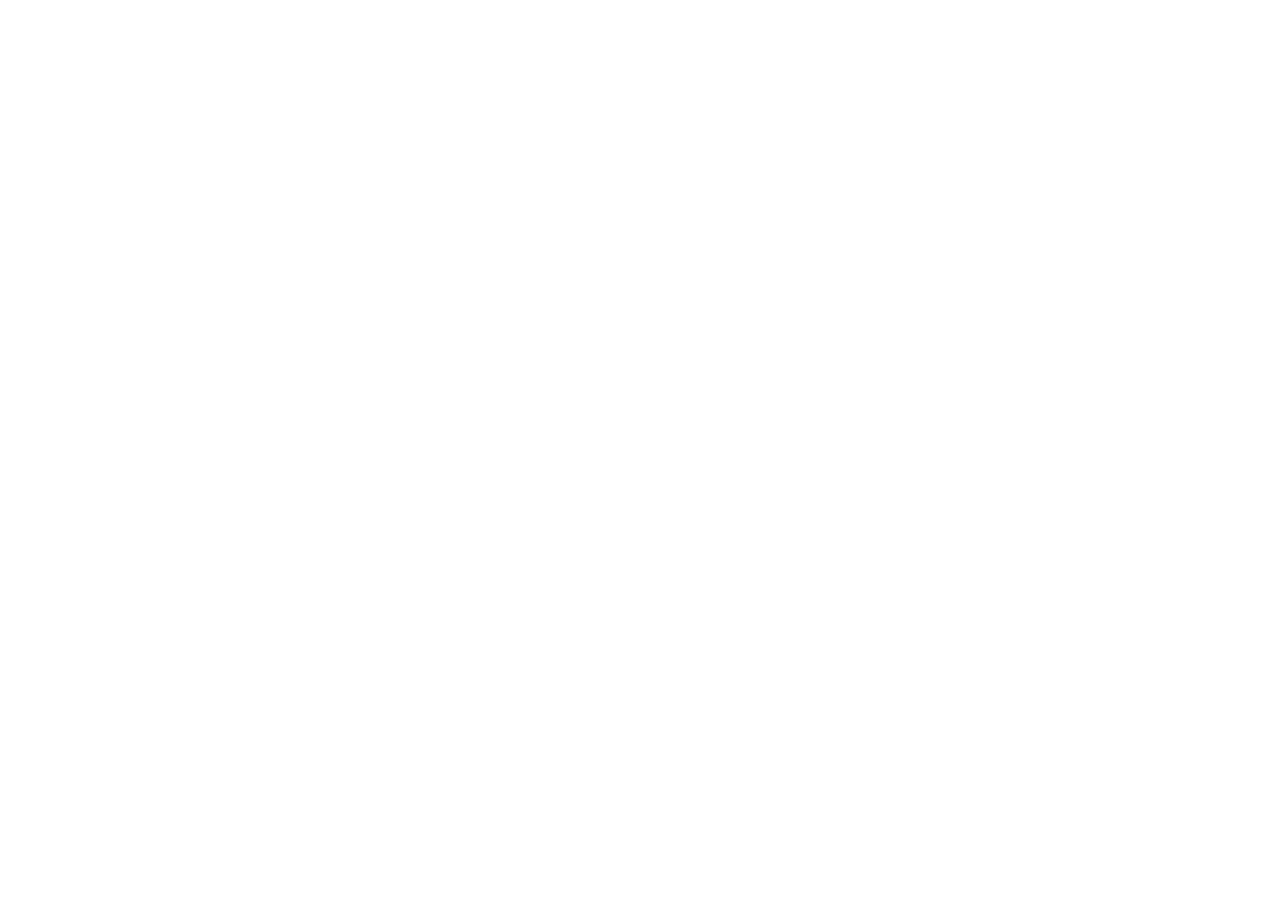
==== index/calculadora.html @ c06ab53b "index criado" ====
<!DOCTYPE html>
<html lang="pt-br">
<head>
    <meta charset="UTF-8">
    <meta name="viewport" content="width=device-width, initial-scale=1.0">
    <title>Document</title>
</head>
<body>
    
</body>
</html>
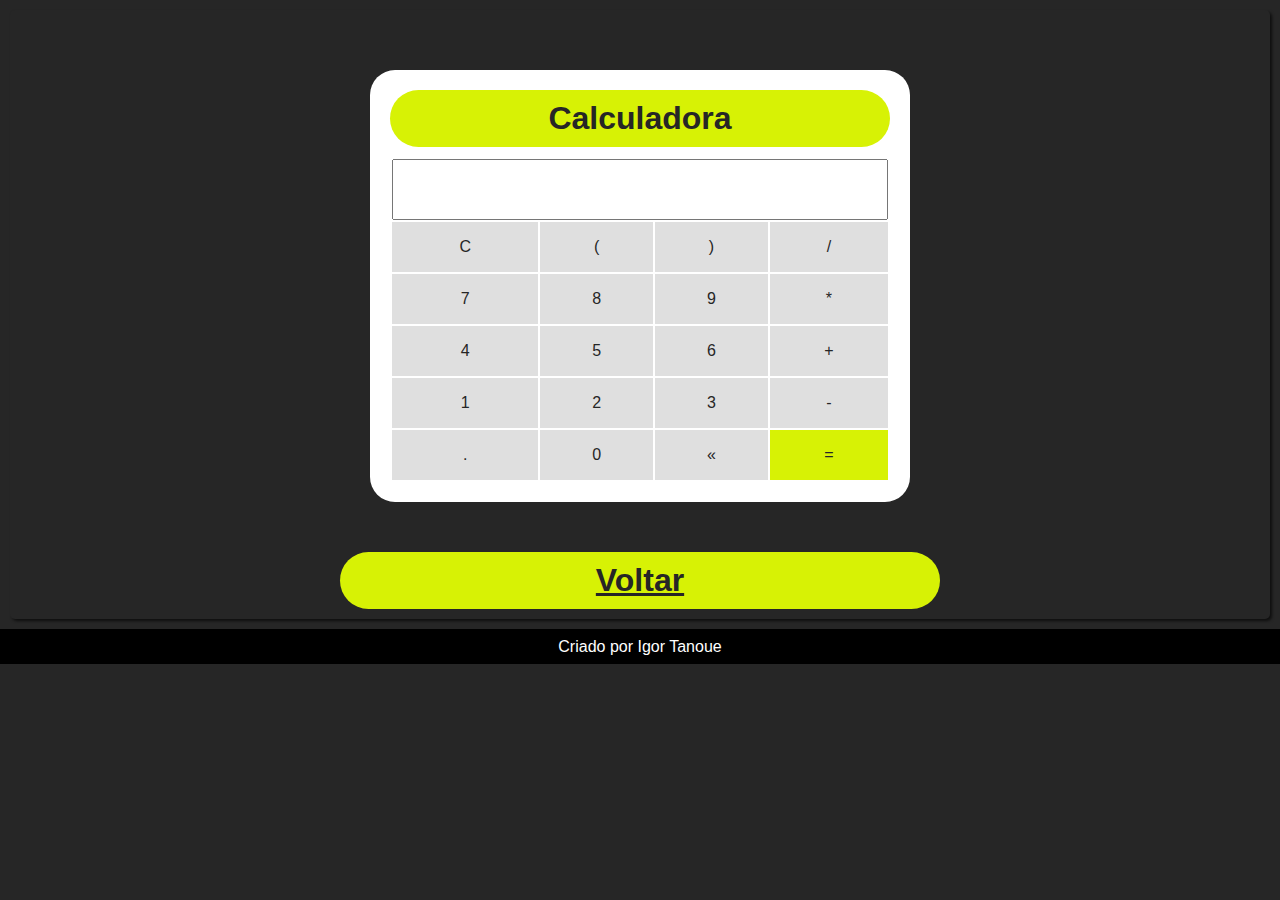
==== commit 6e7c6d41: "calculadora" ====
--- a/index/calculadora.html
+++ b/index/calculadora.html
@@ -3,9 +3,59 @@
 <head>
     <meta charset="UTF-8">
     <meta name="viewport" content="width=device-width, initial-scale=1.0">
-    <title>Document</title>
+    <title>Calculadora</title>
+    <link rel="stylesheet" href="asssets/css/calc.css">
+    <link rel="stylesheet" href="asssets/css/style.css">
+    
 </head>
 <body>
-    
+    <main>
+        <section class="container">
+           
+            <table class="calculadora">
+                <h1>Calculadora</h1>
+                <tr>
+                    <td colspan="4"><input type="text" class="display"></td>
+                </tr>
+                <tr>
+                    <td><button class="btn btn-clear">C</button></td>
+                    <td><button class="btn btn-num">(</button></td>
+                    <td><button class="btn btn-num">)</button></td>
+                    <td><button class="btn btn-num">/</button></td>
+                </tr>
+                <tr>
+                    <td><button class="btn btn-clear">7</button></td>
+                    <td><button class="btn btn-num">8</button></td>
+                    <td><button class="btn btn-num">9</button></td>
+                    <td><button class="btn btn-num">*</button></td>
+                </tr>
+                <tr>
+                    <td><button class="btn btn-clear">4</button></td>
+                    <td><button class="btn btn-num">5</button></td>
+                    <td><button class="btn btn-num">6</button></td>
+                    <td><button class="btn btn-num">+</button></td>
+                </tr>
+                <tr>
+                    <td><button class="btn btn-clear">1</button></td>
+                    <td><button class="btn btn-num">2</button></td>
+                    <td><button class="btn btn-num">3</button></td>
+                    <td><button class="btn btn-num">-</button></td>
+                </tr>
+                <tr>
+                    <td><button class="btn btn-clear">.</button></td>
+                    <td><button class="btn btn-num">0</button></td>
+                    <td><button class="btn btn-del">&laquo;</button></td>
+                    <td><button class="btn btn-eq">=</button></td>
+                </tr>
+
+
+            </table>
+        </section>
+        <h1 class="voltar"><a href="index.html" target="_self">Voltar</a></h1>
+        <script src="asssets/js/calc.js"></script>
+    </main>
+    <footer>
+        Criado por <a href="https://github.com/igortanoue" target="_blank">Igor Tanoue</a>
+    </footer>
 </body>
 </html>--- a/index/asssets/css/calc.css
+++ b/index/asssets/css/calc.css
@@ -0,0 +1,73 @@
+.container {
+    max-width: 540px;
+    margin: 50px auto;
+    background-color: white;
+    padding: 20px;
+    border-radius: 25px;
+
+}
+
+form input,
+form label,
+form button {
+    display: block;
+    width: 100%;
+    margin-bottom: 10px;
+    margin-top: 10px;
+    text-align: center;
+}
+
+form input {
+    font-size: 24px;
+    height: 50px;
+    padding: 0 20px;
+}
+
+form input:focus {
+    outline: 1px solid var(--primary-color)
+}
+
+form button:hover {
+    background-color: var(--secondary-color);
+}
+
+form button:active {
+    background-color: var(--thirt-color);
+}
+
+.calculadora {
+    width: 500px;
+}
+
+.display {
+    font-size: 2em;
+    width: 100%;
+    text-align: right;
+    padding: 10px;
+}
+
+.btn {
+    width: 100%;
+    height: 50px;
+    font-size: 1em;
+    border:none;
+    background-color: #dfdfdf;
+    cursor:pointer
+
+}
+
+.btn:hover {
+    background: #aaa9a9;
+}
+.btn-eq {
+    background: #D7F205;
+}
+.btn-eq:hover {
+    background: #a0b407;
+}
+
+.voltar {
+    width: 600px;
+    margin: auto;
+    border-radius: 50px;
+}--- a/index/asssets/css/style.css
+++ b/index/asssets/css/style.css
@@ -0,0 +1,153 @@
+* {
+    font-family: Arial, Helvetica, sans-serif;
+    margin: 0px;
+    padding: 0pc; 
+    box-sizing: border-box;
+    color: var(--cor4);
+    
+}
+
+:root {
+    --cor0: #5581D9;
+    --cor1: #5E88BF;
+    --cor2: #D7F205;
+    --cor3: #F2E205;
+    --cor4: #262626;
+
+}
+body { 
+    background-color: var(--cor4);
+}
+
+header {
+    text-align: center;
+    background-image: linear-gradient(to right, var(--cor0), var(--cor1))
+}
+
+main {
+    margin: 10px;
+    padding: 10px;
+    border-radius: 5px;
+    box-shadow: 2px 2px 3px rgba(0, 0, 0, 0.63);
+    text-align: justify;
+
+}
+#apresentacao {
+    border: 1px black;
+    display: flex;
+    flex-flow: row wrap;
+    justify-content: right;
+    padding: 5px;
+}
+
+#apresentacao > img {
+    height: 360px;
+    width: 230px;
+    
+}
+
+#apresentacao > p {
+
+    justify-content: left;
+    color: white;
+    line-height: 1.5em;
+    padding: 5px;
+}
+
+main > p {
+    color: white;
+    padding: 5px;
+    line-height: 1.5em;
+}
+
+main > p > img {
+    height: 560px;
+    width: 400px;
+}
+
+main > h2 { 
+    background-color: var(--cor2);
+    text-align: center;
+    padding: 10px;
+    border-radius: 25px;
+}
+
+main > ul > li {
+    padding-top: 10px;
+    line-height: 1.5em;
+    padding-left: 5px;
+    padding-bottom: 5px;
+    color: white;
+    text-align: justify;
+}
+main > ul > li > a {
+    color: white;
+}
+
+h1 {
+    background-color: var(--cor2);
+    text-align: center;
+    padding: 10px;
+    border-radius: 50px;
+    margin-bottom: 10px;
+}
+
+#proj { 
+    border: 1px black;
+    display: flex;
+    flex-flow: row wrap;
+    justify-content: center;
+    padding: 5px;
+}
+
+#proj > a {
+    background-color: var(--cor3);
+    color: black;
+    padding: 10px;
+    margin: 5px;
+    border-radius: 5px;
+    text-decoration: none;
+    text-align: center;
+}
+
+#proj > a:hover {
+    background-color: #e2d73a;
+    color: black;
+    transition: background-color .7s;
+}
+
+#redes { 
+    border: 1px black;
+    display: flex;
+    flex-flow: row wrap;
+    justify-content: center;
+    padding: 5px;
+}
+
+#redes > a {
+    background-color: var(--cor3);
+    color: black;
+    padding: 10px;
+    margin: 5px;
+    border-radius: 5px;
+    text-decoration: none;
+    text-align: center;
+}
+
+#redes > a:hover {
+    background-color: #e2d73a;
+    color: black;
+    transition: background-color .7s;
+}
+
+footer {
+    background-color: black;
+    text-align: center;
+    color: white;
+    padding: 8.5px;
+}
+
+footer > a {
+    text-decoration: none;
+    color: white;
+}
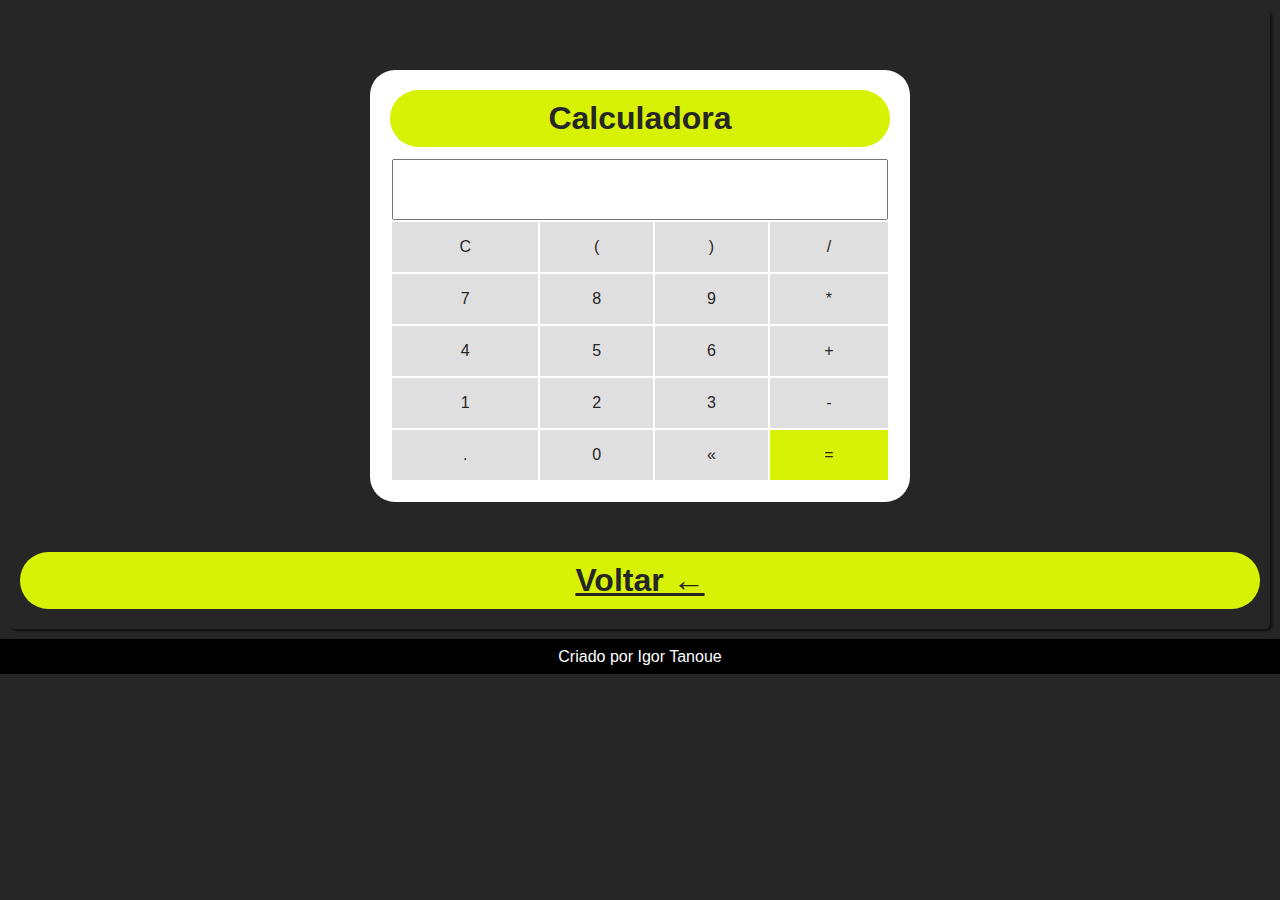
==== commit ee8c4220: "formulario" ====
--- a/index/calculadora.html
+++ b/index/calculadora.html
@@ -51,7 +51,7 @@
 
             </table>
         </section>
-        <h1 class="voltar"><a href="index.html" target="_self">Voltar</a></h1>
+        <h1><a href="index.html" class="voltar">Voltar &larr;</a></h1>
         <script src="asssets/js/calc.js"></script>
     </main>
     <footer>
